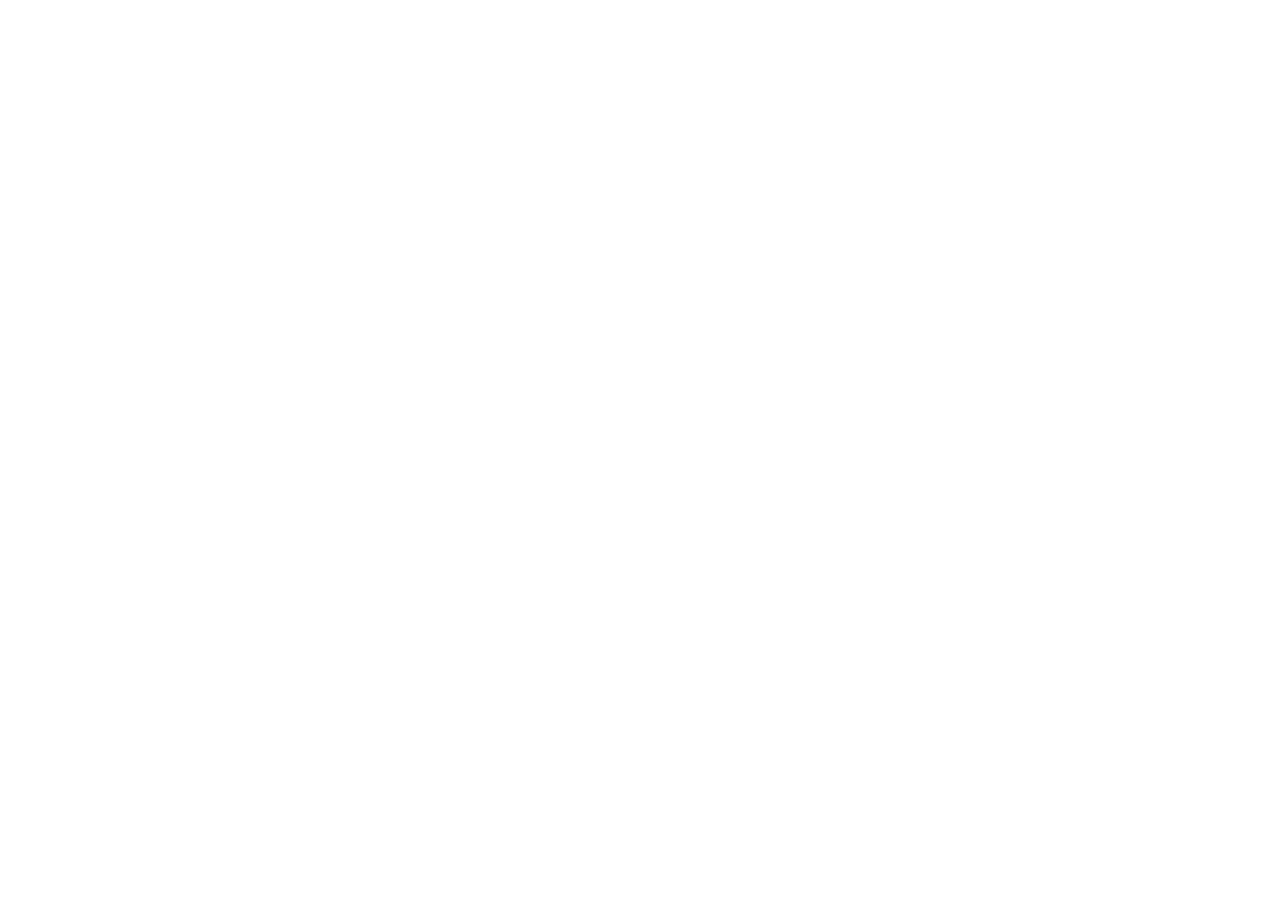
==== Restaurant/index.html @ fac2bf78 "New assignment" ====
<!doctype html>
<html lang="en">
  <head>
    <meta charset="utf-8">
    <meta http-equiv="X-UA-Compatible" content="IE=edge">
    <meta name="viewport" content="width=device-width, initial-scale=1">
    <title>Restaurant</title>
    <link rel="stylesheet" href="css/bootstrap.min.css">
    <link rel="stylesheet" href="css/styles.css">
  </head>
<body>


  <!-- jQuery (Bootstrap JS plugins depend on it) -->
  <script src="js/jquery-2.1.4.min.js"></script>
  <script src="js/bootstrap.min.js"></script>
  <script src="js/script.js"></script>
</body>
</html>
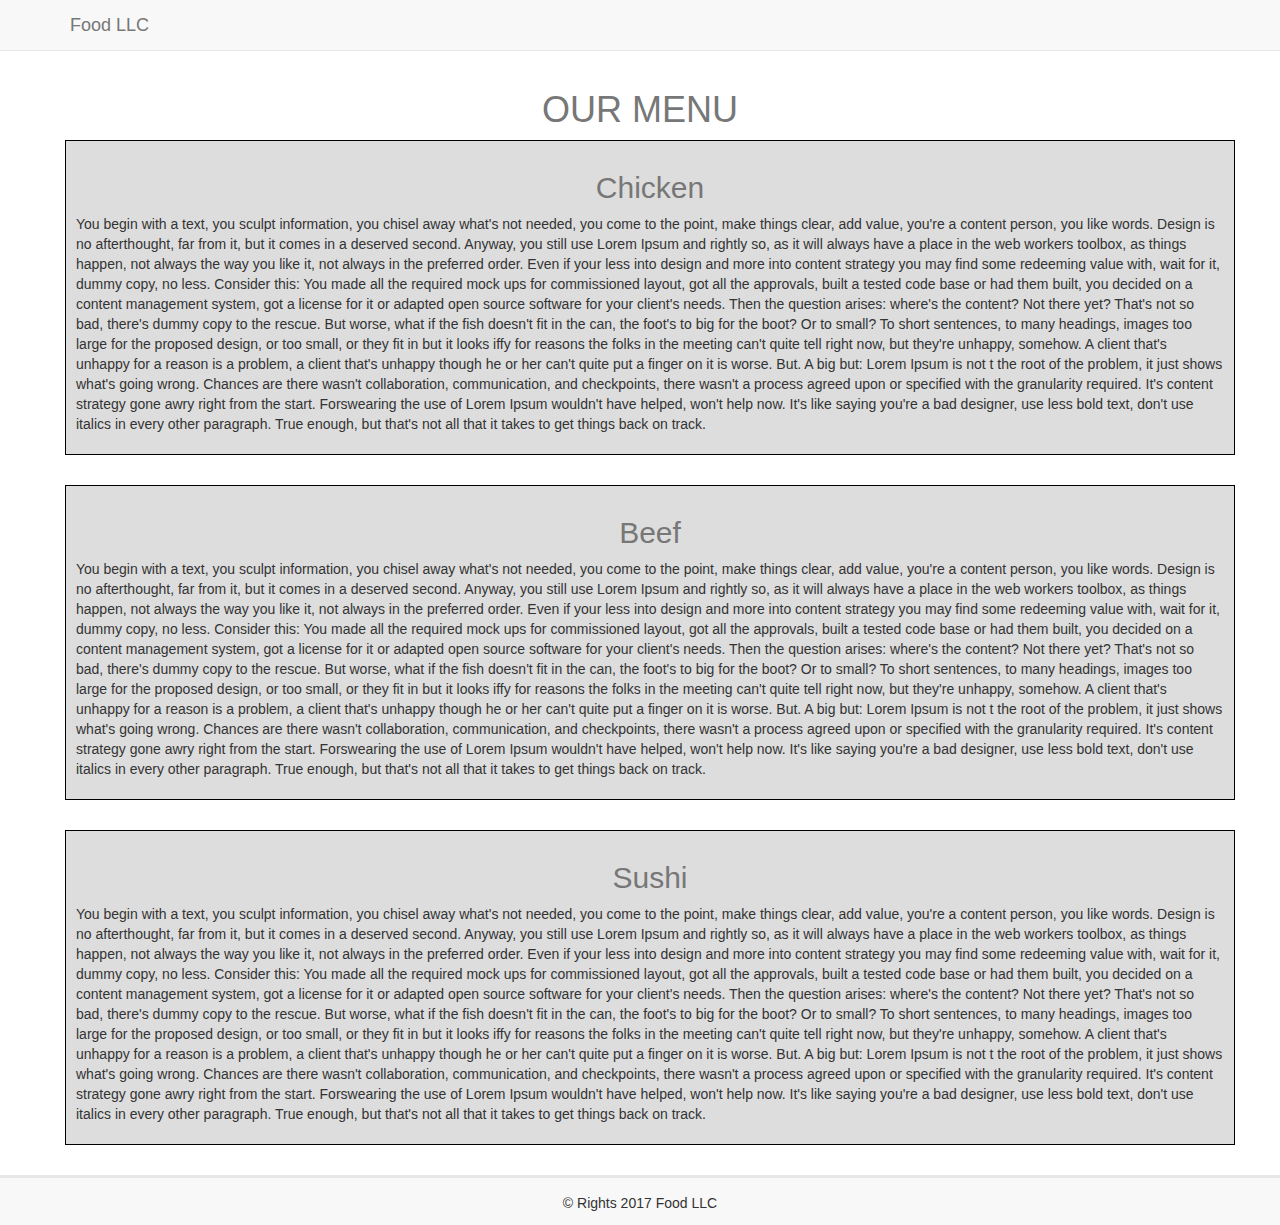
==== commit 2ada4805: "Final" ====
--- a/Restaurant/index.html
+++ b/Restaurant/index.html
@@ -1,19 +1,84 @@
-<!doctype html>
-<html lang="en">
+<!DOCTYPE html>
   <head>
     <meta charset="utf-8">
     <meta http-equiv="X-UA-Compatible" content="IE=edge">
     <meta name="viewport" content="width=device-width, initial-scale=1">
     <title>Restaurant</title>
-    <link rel="stylesheet" href="css/bootstrap.min.css">
-    <link rel="stylesheet" href="css/styles.css">
+    <link rel="stylesheet" href="css/bootstrap.min.css"><!-- Bootstrap css -->
+    <link rel="stylesheet" href="css/styles.css"><!-- our style css -->
+    <link rel="stylesheet" href="css/font-awesome.min.css"><!-- font awesome css -->
   </head>
-<body>
+  <body>
+  <header>
+    <nav class="navbar navbar-default navbar-fixed-top">
+      <div class="container">
+        <div class="navbar-header">
+          <!-- Brand and toggle get grouped for better mobile display -->
+          <div id="header-nav" class="navbar-header">
+            <button type="button" class="navbar-toggle collapsed" data-toggle="collapse" data-target="#bs-example-navbar-collapse-1" aria-expanded="false">
+              <span class="sr-only">Toggle navigation</span>
+              <span class="icon-bar"></span>
+              <span class="icon-bar"></span>
+              <span class="icon-bar"></span>
+            </button>
+            <a class="navbar-brand" href="index.html">Food LLC</a>
+          </div>
+          <!-- Collect the nav links, forms, and other content for toggling -->
+          <div class="collapse navbar-collapse" id="bs-example-navbar-collapse-1">
+            <ul class="nav navbar-nav visible-xs navbar-right text-center">
+              <li><a href="#">Chicken<span class="sr-only">(current)</span></a></li>
+              <li><a href="#">Beef</a></li>
+              <li><a href="#">Sushi</a></li>
+            </ul>
+          </div><!-- /.navbar-collapse -->
+          </div><!-- .navbar-header -->
+      </div><!-- /.container-fluid -->
+    </nav>
+  </header>
 
+  <div class="container">
+    <div class="menu"><h1>Our Menu</h1></div>
+    <div class="row">
+      <div class="section col-lg-12 col-md-12">
+        <div><h2>Chicken</h2></div>
+        <p>You begin with a text, you sculpt information, you chisel away what's not needed, you come to the point, make things clear, add value, you're a content person, you like words. Design is no afterthought, far from it, but it comes in a deserved second. Anyway, you still use Lorem Ipsum and rightly so, as it will always have a place in the web workers toolbox, as things happen, not always the way you like it, not always in the preferred order. Even if your less into design and more into content strategy you may find some redeeming value with, wait for it, dummy copy, no less.
+
+        Consider this: You made all the required mock ups for commissioned layout, got all the approvals, built a tested code base or had them built, you decided on a content management system, got a license for it or adapted open source software for your client's needs. Then the question arises: where's the content? Not there yet? That's not so bad, there's dummy copy to the rescue. But worse, what if the fish doesn't fit in the can, the foot's to big for the boot? Or to small? To short sentences, to many headings, images too large for the proposed design, or too small, or they fit in but it looks iffy for reasons the folks in the meeting can't quite tell right now, but they're unhappy, somehow. A client that's unhappy for a reason is a problem, a client that's unhappy though he or her can't quite put a finger on it is worse.
+
+        But. A big but: Lorem Ipsum is not t the root of the problem, it just shows what's going wrong. Chances are there wasn't collaboration, communication, and checkpoints, there wasn't a process agreed upon or specified with the granularity required. It's content strategy gone awry right from the start. Forswearing the use of Lorem Ipsum wouldn't have helped, won't help now. It's like saying you're a bad designer, use less bold text, don't use italics in every other paragraph. True enough, but that's not all that it takes to get things back on track.</p>
+      </div>
+    </div>
+
+    <div class="row">
+      <div class="section col-lg-12 col-md-12">
+        <div><h2>Beef</h2></div>
+        <p>You begin with a text, you sculpt information, you chisel away what's not needed, you come to the point, make things clear, add value, you're a content person, you like words. Design is no afterthought, far from it, but it comes in a deserved second. Anyway, you still use Lorem Ipsum and rightly so, as it will always have a place in the web workers toolbox, as things happen, not always the way you like it, not always in the preferred order. Even if your less into design and more into content strategy you may find some redeeming value with, wait for it, dummy copy, no less.
+
+        Consider this: You made all the required mock ups for commissioned layout, got all the approvals, built a tested code base or had them built, you decided on a content management system, got a license for it or adapted open source software for your client's needs. Then the question arises: where's the content? Not there yet? That's not so bad, there's dummy copy to the rescue. But worse, what if the fish doesn't fit in the can, the foot's to big for the boot? Or to small? To short sentences, to many headings, images too large for the proposed design, or too small, or they fit in but it looks iffy for reasons the folks in the meeting can't quite tell right now, but they're unhappy, somehow. A client that's unhappy for a reason is a problem, a client that's unhappy though he or her can't quite put a finger on it is worse.
+
+        But. A big but: Lorem Ipsum is not t the root of the problem, it just shows what's going wrong. Chances are there wasn't collaboration, communication, and checkpoints, there wasn't a process agreed upon or specified with the granularity required. It's content strategy gone awry right from the start. Forswearing the use of Lorem Ipsum wouldn't have helped, won't help now. It's like saying you're a bad designer, use less bold text, don't use italics in every other paragraph. True enough, but that's not all that it takes to get things back on track.</p>
+      </div>
+    </div>
+
+    <div class="row">
+      <div class="section col-lg-12 col-md-12">
+        <div><h2>Sushi</h2></div>
+        <p>You begin with a text, you sculpt information, you chisel away what's not needed, you come to the point, make things clear, add value, you're a content person, you like words. Design is no afterthought, far from it, but it comes in a deserved second. Anyway, you still use Lorem Ipsum and rightly so, as it will always have a place in the web workers toolbox, as things happen, not always the way you like it, not always in the preferred order. Even if your less into design and more into content strategy you may find some redeeming value with, wait for it, dummy copy, no less.
+
+        Consider this: You made all the required mock ups for commissioned layout, got all the approvals, built a tested code base or had them built, you decided on a content management system, got a license for it or adapted open source software for your client's needs. Then the question arises: where's the content? Not there yet? That's not so bad, there's dummy copy to the rescue. But worse, what if the fish doesn't fit in the can, the foot's to big for the boot? Or to small? To short sentences, to many headings, images too large for the proposed design, or too small, or they fit in but it looks iffy for reasons the folks in the meeting can't quite tell right now, but they're unhappy, somehow. A client that's unhappy for a reason is a problem, a client that's unhappy though he or her can't quite put a finger on it is worse.
+
+        But. A big but: Lorem Ipsum is not t the root of the problem, it just shows what's going wrong. Chances are there wasn't collaboration, communication, and checkpoints, there wasn't a process agreed upon or specified with the granularity required. It's content strategy gone awry right from the start. Forswearing the use of Lorem Ipsum wouldn't have helped, won't help now. It's like saying you're a bad designer, use less bold text, don't use italics in every other paragraph. True enough, but that's not all that it takes to get things back on track.</p>
+      </div>
+    </div>
+  </div>
+  
+  <footer>
+    <p>&copy Rights 2017 Food LLC</p>
+  </footer>
 
   <!-- jQuery (Bootstrap JS plugins depend on it) -->
-  <script src="js/jquery-2.1.4.min.js"></script>
-  <script src="js/bootstrap.min.js"></script>
-  <script src="js/script.js"></script>
+  <script src="js/jquery-2.1.4.min.js"></script><!-- Jquery js -->
+  <script src="js/bootstrap.min.js"></script><!-- Bootstarp js -->
+  <script src="js/script.js"></script><!-- our js scrit -->
 </body>
 </html>
--- a/Restaurant/css/styles.css
+++ b/Restaurant/css/styles.css
@@ -0,0 +1,37 @@
+* {
+	box-sizing: border-box;
+}
+body {
+	margin-top: 70px;
+}
+#header-nav{
+	border: 0px;
+	border-radius: 0px;
+}
+.menu h1{
+	text-align: center;
+	text-transform: uppercase;
+	color: #777;
+}
+.section {
+	background-color: #ddd;
+	padding: 10px;
+	border: solid black 1px;
+	position: relative;
+	margin-right: 10px;
+	margin-left: 10px;
+	margin-bottom: 30px;
+}
+.section h2{
+	text-align: center;
+	color: #777;
+}
+footer{
+	height: 50px;
+	border-top: solid #e7e7e7;
+	background-color: #f8f8f8;
+}
+footer p{
+	text-align: center;
+	padding-top: 15px;
+}